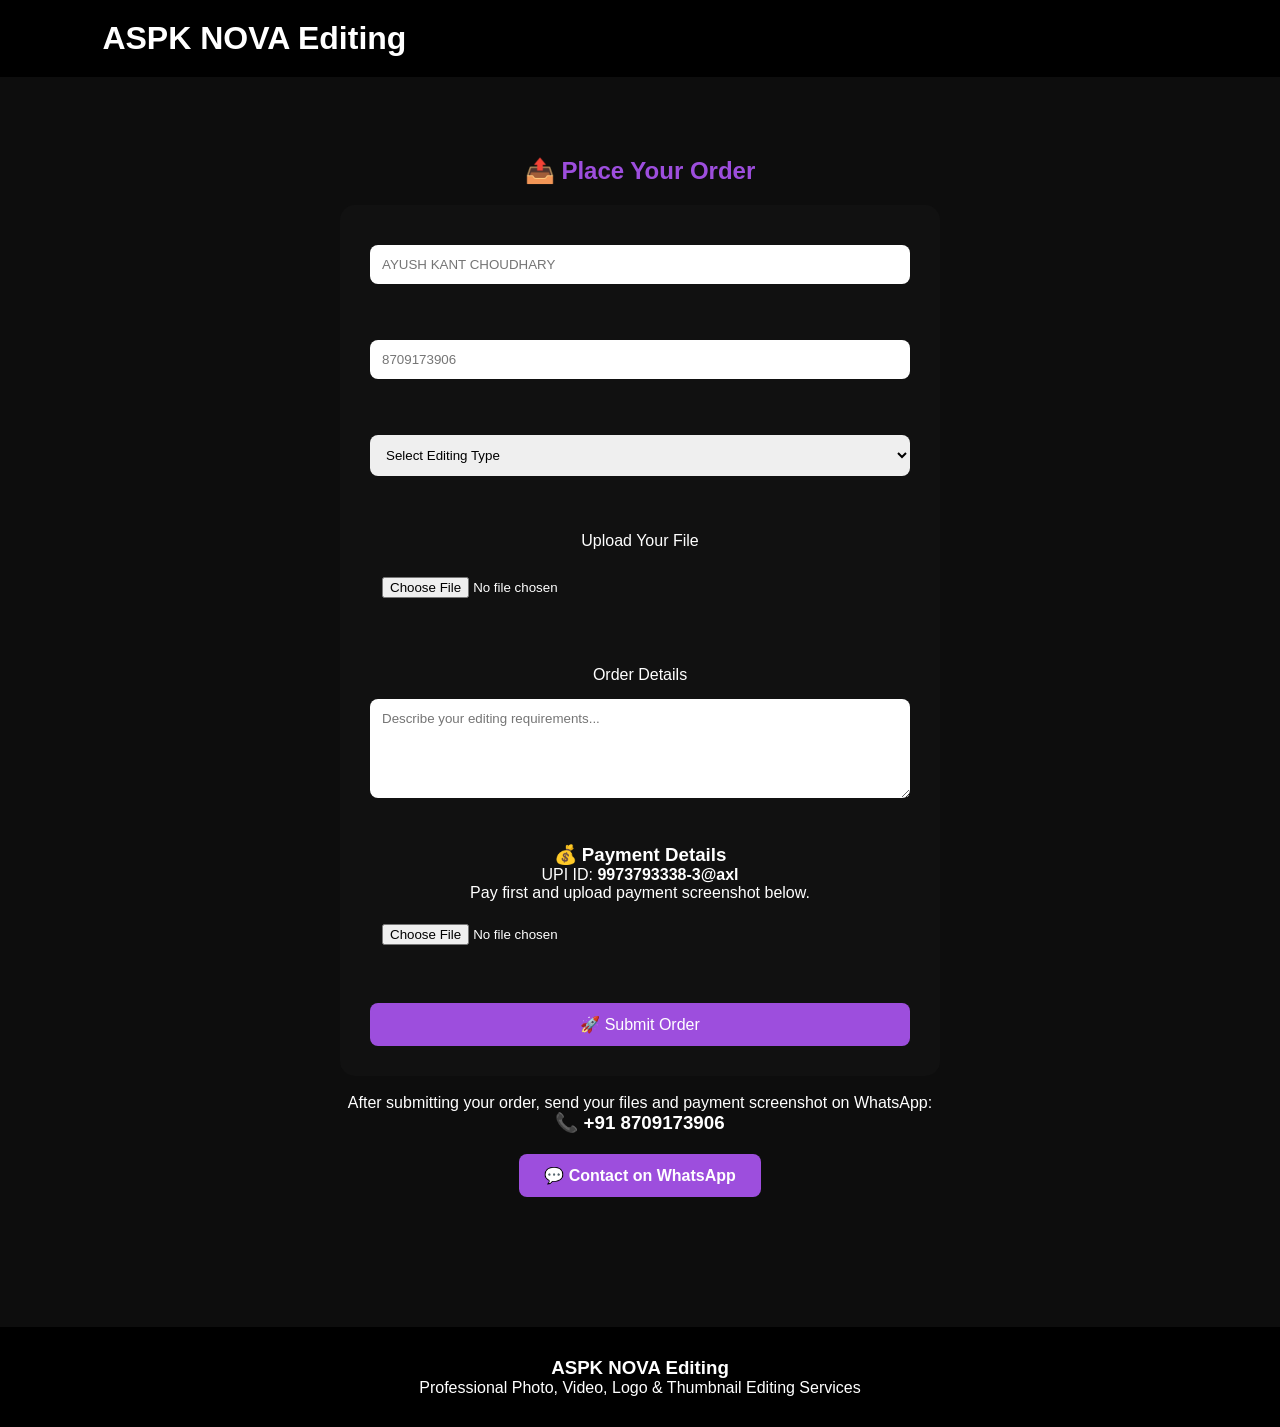
==== upload.html @ 0709f142 "Add files via upload" ====
<!DOCTYPE html>
<html lang="en">
<head>
<meta charset="UTF-8">
<meta name="viewport" content="width=device-width, initial-scale=1.0">
<title>Upload Order - ASPK NOVA Editing</title>
<link rel="stylesheet" href="css/style.css">
</head>

<body>

<header>
    <h1>ASPK NOVA Editing</h1>
</header>

<section class="contact">

<h2>📤 Place Your Order</h2>

<form>

<input type="text" placeholder="AYUSH KANT CHOUDHARY" required>

<br><br>

<input type="tel" placeholder="8709173906" required>

<br><br>

<select required>
<option value="">Select Editing Type</option>
<option>📸 Photo Editing</option>
<option>🎬 Video Editing</option>
<option>🎨 Logo Design</option>
<option>🔥 Thumbnail Design</option>
<option>📄 Poster Design</option>
<option>📱 Reel Editing</option>
</select>

<br><br>

<label>Upload Your File</label>
<input type="file" required>

<br><br>

<label>Order Details</label>
<textarea placeholder="Describe your editing requirements..." rows="5"></textarea>

<br><br>

<h3>💰 Payment Details</h3>

<p>
UPI ID: <b>9973793338-3@axl</b>
</p>

<p>
Pay first and upload payment screenshot below.
</p>

<input type="file" accept="image/*">

<br><br>

<button type="submit">🚀 Submit Order</button>

</form>

<br>

<p>
After submitting your order, send your files and payment screenshot on WhatsApp:
</p>

<h3>📞 +91 8709173906</h3>

<a href="https://wa.me/918709173906" class="btn">
💬 Contact on WhatsApp
</a>

</section>

<footer>
<h3>ASPK NOVA Editing</h3>
<p>Professional Photo, Video, Logo & Thumbnail Editing Services</p>
</footer>

</body>
</html>
---- css/style.css ----
*{
margin:0;
padding:0;
box-sizing:border-box;
font-family:Arial,sans-serif;
}

body{
background:#0d0d0d;
color:white;
}

header{
display:flex;
justify-content:space-between;
align-items:center;
padding:20px 8%;
background:black;
}

.logo{
font-size:28px;
font-weight:bold;
color:#9d4edd;
}

nav a{
color:white;
text-decoration:none;
margin-left:20px;
}

.hero{
height:90vh;
display:flex;
flex-direction:column;
justify-content:center;
align-items:center;
text-align:center;
padding:20px;
background:linear-gradient(to bottom,#000,#111);
}

.hero h1{
font-size:60px;
color:#9d4edd;
}

.hero p{
margin-top:15px;
font-size:20px;
}

.btn{
margin-top:20px;
padding:12px 30px;
background:#9d4edd;
color:white;
text-decoration:none;
border-radius:30px;
}

.services,
.pricing{
padding:80px 8%;
text-align:center;
}

.cards{
display:grid;
grid-template-columns:repeat(auto-fit,minmax(250px,1fr));
gap:20px;
margin-top:30px;
}

.card{
background:#1a1a1a;
padding:25px;
border-radius:15px;
transition:0.3s;
}

.card:hover{
transform:translateY(-10px);
}

.card h3{
color:#9d4edd;
margin-bottom:10px;
}

footer{
background:black;
padding:30px;
text-align:center;
margin-top:50px;
}
.btn:hover{
background:#b66dff;
transform:scale(1.05);
transition:0.3s;
}
.btn:hover{
background:#b66dff;
transform:scale(1.05);
transition:0.3s;
}
.upload-container{
width:90%;
max-width:700px;
margin:50px auto;
background:#1a1a1a;
padding:30px;
border-radius:15px;
}

.upload-container h1{
text-align:center;
color:#9d4edd;
margin-bottom:20px;
}

form{
display:flex;
flex-direction:column;
}

label{
margin-top:10px;
margin-bottom:5px;
}

input,
select,
textarea{
padding:12px;
border:none;
border-radius:10px;
margin-bottom:10px;
}

button{
padding:12px;
border:none;
border-radius:10px;
background:#9d4edd;
color:white;
font-size:16px;
cursor:pointer;
}

button:hover{
background:#b66dff;
}
.portfolio,
.reviews{
padding:80px 8%;
text-align:center;
}

.whatsapp-btn{
position:fixed;
bottom:20px;
right:20px;
width:60px;
height:60px;
background:#25D366;
color:white;
font-size:30px;
text-decoration:none;
display:flex;
justify-content:center;
align-items:center;
border-radius:50%;
box-shadow:0 0 15px rgba(0,0,0,0.5);
}
.contact{
padding:80px 8%;
text-align:center;
}

.contact h2{
color:#9d4edd;
margin-bottom:20px;
}
.logo img{
    height:70px;
    width:auto;
}
.btn{
    display:inline-block;
    padding:12px 25px;
    background:#9d4edd;
    color:white;
    text-decoration:none;
    border-radius:8px;
    margin-top:20px;
    font-weight:bold;
}

.btn:hover{
    background:#b66dff;
}
input,
select,
textarea{
width:80%;
padding:12px;
border:none;
border-radius:8px;
margin-top:10px;
}

button{
padding:12px 25px;
border:none;
border-radius:8px;
background:#9d4edd;
color:white;
font-size:16px;
cursor:pointer;
}

button:hover{
background:#b66dff;
}
form{
max-width:600px;
margin:auto;
background:#111;
padding:30px;
border-radius:15px;
}

input,
select,
textarea{
width:100%;
padding:12px;
margin-top:10px;
border:none;
border-radius:8px;
}

button{
padding:12px 25px;
background:#9d4edd;
color:white;
border:none;
border-radius:8px;
cursor:pointer;
}

button:hover{
background:#b66dff;
}
.login-box{
max-width:400px;
margin:100px auto;
background:#111;
padding:30px;
border-radius:15px;
text-align:center;
box-shadow:0 0 15px rgba(157,78,221,0.3);
}

.login-box h1{
color:#9d4edd;
margin-bottom:20px;
}
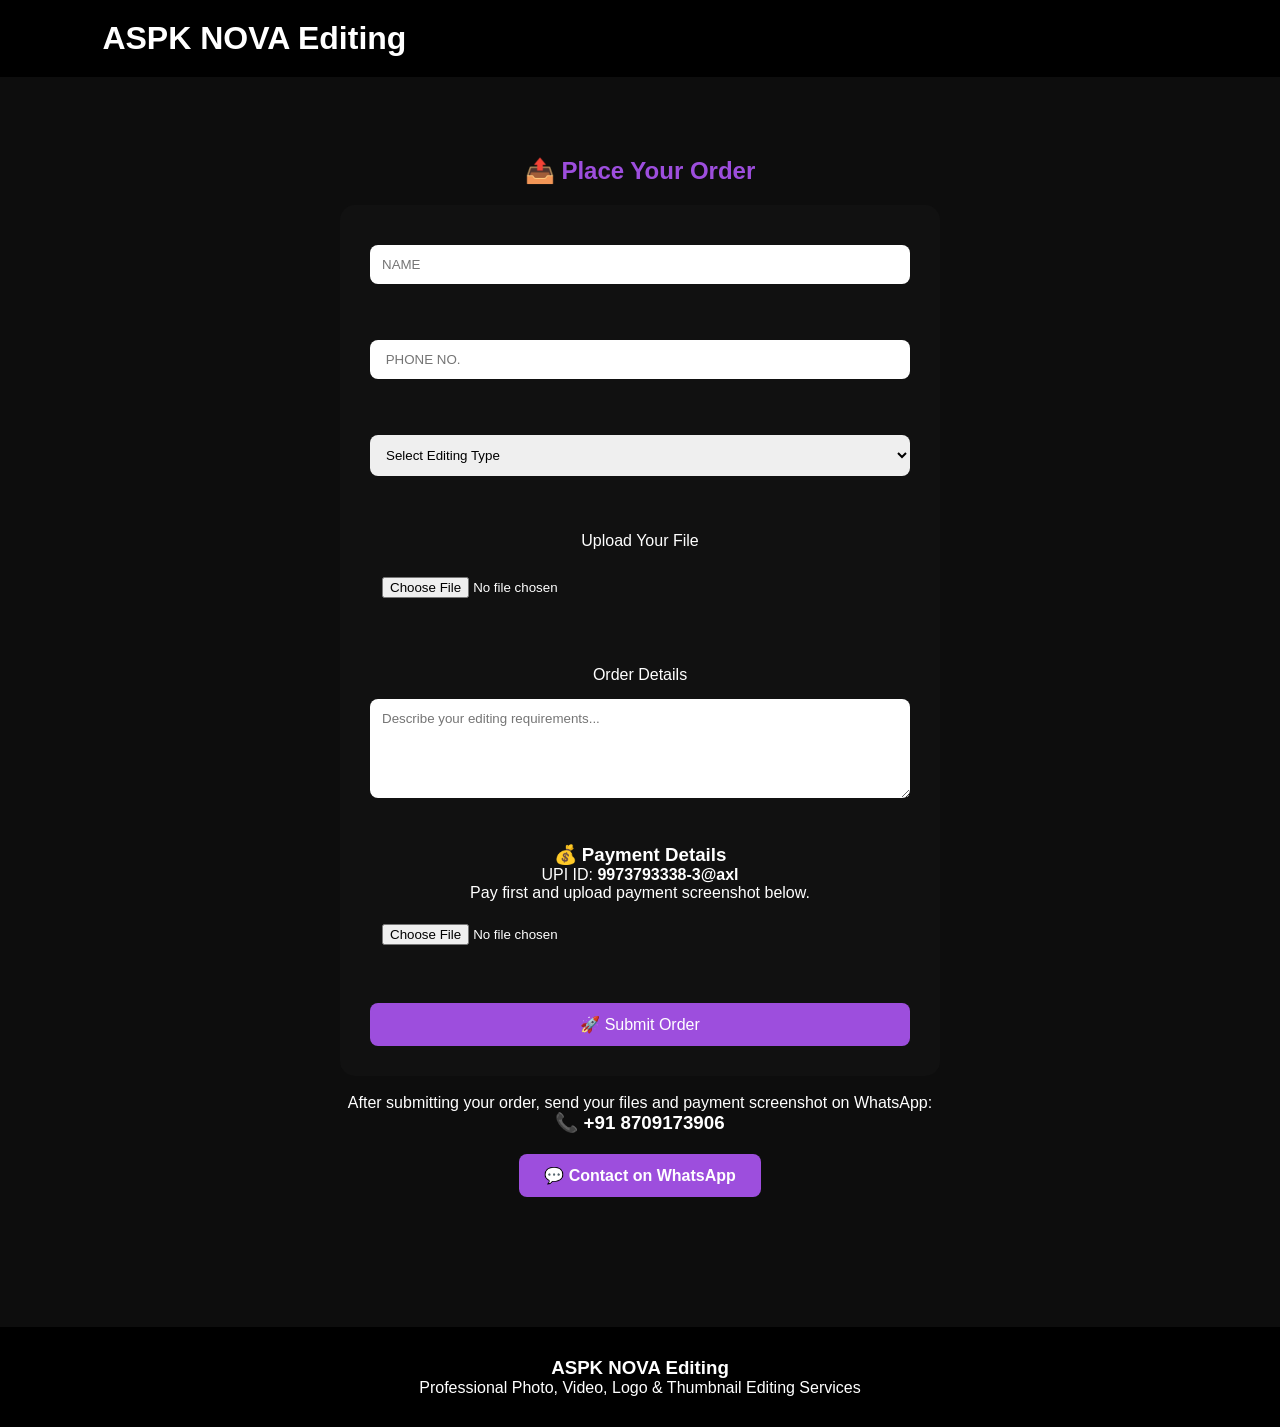
==== commit 179412ad: "Update upload.html" ====
--- a/upload.html
+++ b/upload.html
@@ -19,11 +19,11 @@
 
 <form>
 
-<input type="text" placeholder="AYUSH KANT CHOUDHARY" required>
+<input type="text" placeholder="NAME " required>
 
 <br><br>
 
-<input type="tel" placeholder="8709173906" required>
+<input type="tel" placeholder=" PHONE NO." required>
 
 <br><br>
 
@@ -87,4 +87,4 @@
 </footer>
 
 </body>
-</html>+</html>
